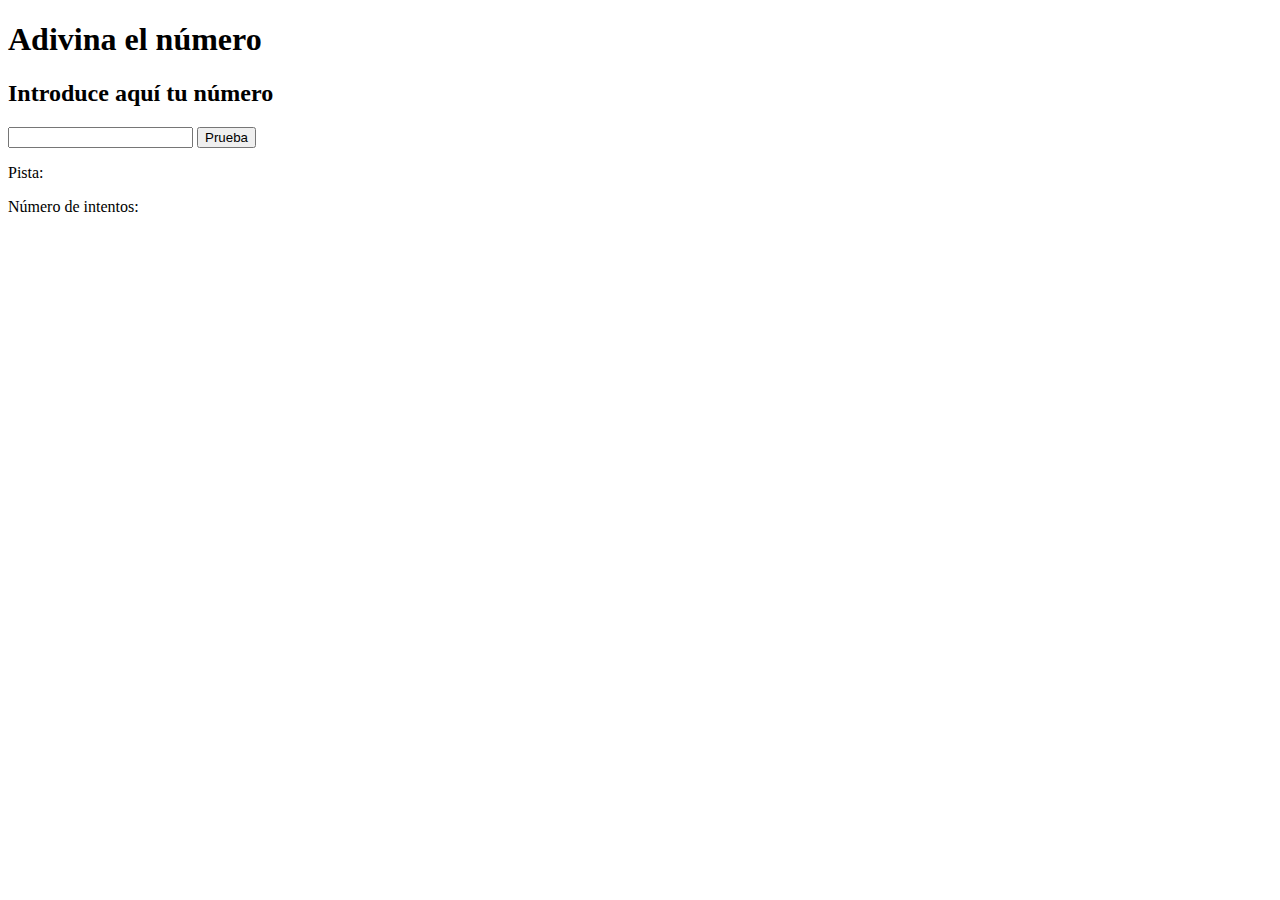
==== modulo-2-evaluacion-intermedia-MargaritaBerjon/index.html @ e3d3992b "Ramdon number added" ====
<!DOCTYPE html>
<html lang="en">
  <head>
    <meta charset="UTF-8" />
    <meta name="viewport" content="width=device-width, initial-scale=1.0" />
    <link rel="stylesheet" href="main.css" />
    <title>Document</title>
  </head>
  <body>
    <h1>Adivina el número</h1>
    <h2>Introduce aquí tu número</h2>
    <input type="number" name="" id="" class="js-input" />
    <button class="js-button">Prueba</button>
    <p class="js-clue">Pista:</p>
    <p class="js-numbertry">Número de intentos:</p>
    <script src="main.js"></script>
  </body>
</html>
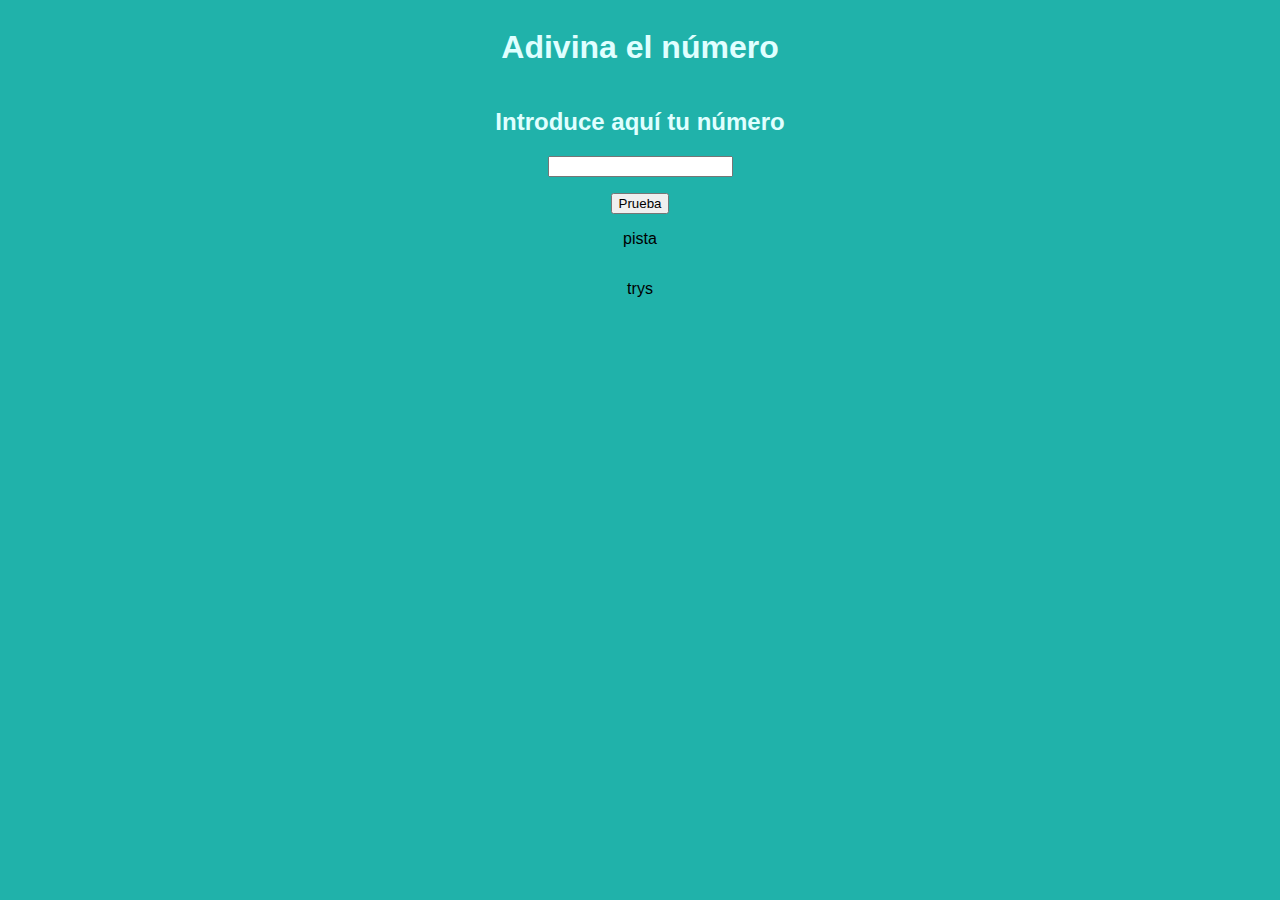
==== commit 1c332fde: "Game working" ====
--- a/modulo-2-evaluacion-intermedia-MargaritaBerjon/index.html
+++ b/modulo-2-evaluacion-intermedia-MargaritaBerjon/index.html
@@ -7,12 +7,14 @@
     <title>Document</title>
   </head>
   <body>
-    <h1>Adivina el número</h1>
-    <h2>Introduce aquí tu número</h2>
-    <input type="number" name="" id="" class="js-input" />
-    <button class="js-button">Prueba</button>
-    <p class="js-clue">Pista:</p>
-    <p class="js-numbertry">Número de intentos:</p>
+    <section class="container">
+      <h1 class="title">Adivina el número</h1>
+      <h2 class="sub-title">Introduce aquí tu número</h2>
+      <input type="number" name="" id="" class="js-input" />
+      <button class="js-button btn">Prueba</button>
+      <p class="js-clue clue">pista</p>
+      <p class="js-numbertry try">trys</p>
+    </section>
     <script src="main.js"></script>
   </body>
 </html>
--- a/modulo-2-evaluacion-intermedia-MargaritaBerjon/main.css
+++ b/modulo-2-evaluacion-intermedia-MargaritaBerjon/main.css
@@ -0,0 +1,25 @@
+.container {
+  display: flex;
+  flex-direction: column;
+  align-items: center;
+  justify-content: center;
+}
+
+body {
+  font-family: Arial, Helvetica, sans-serif;
+  background-color: lightseagreen;
+}
+
+.title {
+  color: lightcyan;
+}
+
+.sub-title {
+  color: lightcyan;
+}
+
+.btn {
+  margin-top: 1rem;
+}
+
+.;
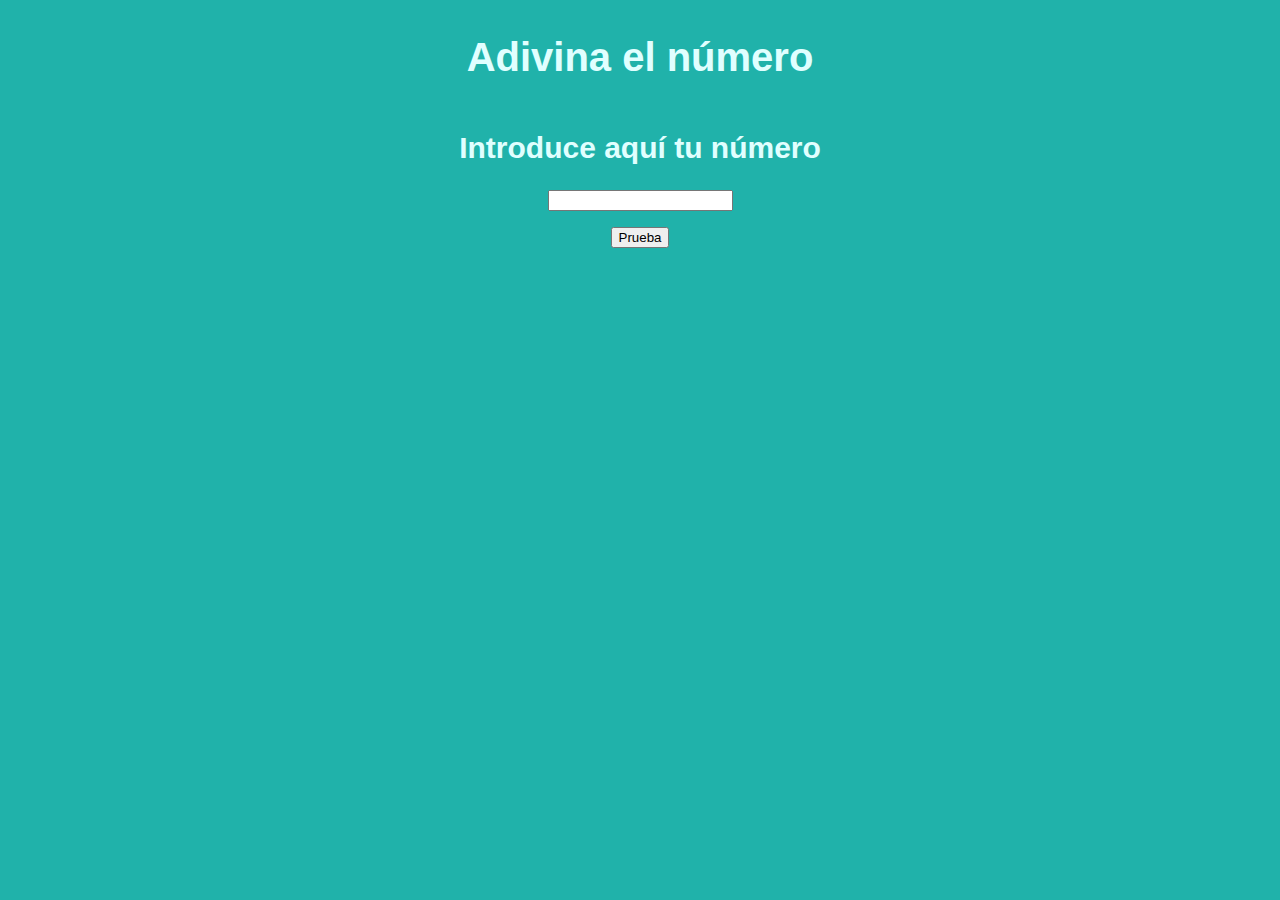
==== commit 25cf09b9: "Styles added" ====
--- a/modulo-2-evaluacion-intermedia-MargaritaBerjon/index.html
+++ b/modulo-2-evaluacion-intermedia-MargaritaBerjon/index.html
@@ -12,8 +12,8 @@
       <h2 class="sub-title">Introduce aquí tu número</h2>
       <input type="number" name="" id="" class="js-input" />
       <button class="js-button btn">Prueba</button>
-      <p class="js-clue clue">pista</p>
-      <p class="js-numbertry try">trys</p>
+      <p class="js-clue clue"></p>
+      <p class="js-numbertry try"></p>
     </section>
     <script src="main.js"></script>
   </body>
--- a/modulo-2-evaluacion-intermedia-MargaritaBerjon/main.css
+++ b/modulo-2-evaluacion-intermedia-MargaritaBerjon/main.css
@@ -12,14 +12,26 @@
 
 .title {
   color: lightcyan;
+  font-size: 40px;
 }
 
 .sub-title {
   color: lightcyan;
+  font-size: 30px;
 }
 
 .btn {
   margin-top: 1rem;
 }
 
-.;
+.clue {
+  font-size: 25px;
+  font-weight: bold;
+  color: aliceblue;
+}
+
+.try {
+  font-size: 45px;
+  font-weight: bold;
+  color: aliceblue;
+}
